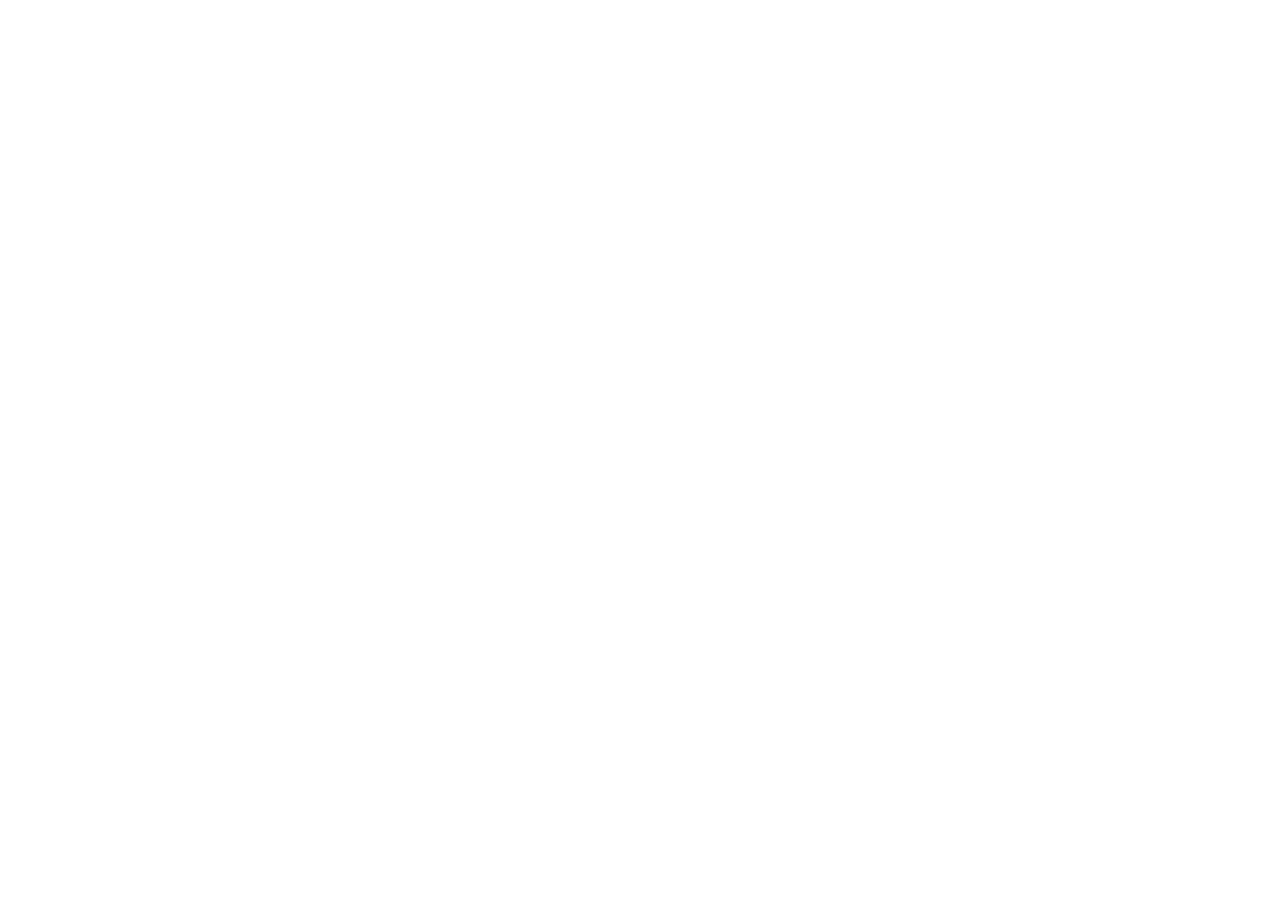
==== Practical_work_4/index.html @ 0fc88922 "Completed task" ====
<!DOCTYPE html>
<html lang="en">
<head>
    <meta charset="UTF-8">
    <meta name="viewport" content="width=device-width, initial-scale=1.0">
    <title>Практична робота №4 Долинки Володимира Тарасовича</title>
    <link rel="stylesheet" href="css/style.css">
</head>
<body>
    

	<script src="js/script.js"></script>
</body>
</html>
---- Practical_work_4/css/style.css ----
* {
	padding: 0;
	margin: 0;
	border: 0;
}
  
*, *:before, *:after {
	-webkit-box-sizing: border-box;
	box-sizing: border-box;
}
  
:focus, :active {
	outline: none;
}
  
a:focus, a:active {
	outline: none;
}
  
nav, footer, header, aside {
	display: block;
}
  
html, body {
	height: 100%;
	width: 100%;
	font-size: 100%;
	line-height: 1;
	font-size: 14px;
	-ms-text-size-adjust: 100%;
	-moz-text-size-adjust: 100%;
	-webkit-text-size-adjust: 100%;
}
  
input, button, textarea {
	font-family: inherit;
	background: none;
	border-radius: none;
}
  
input::-ms-clear {
	display: none;
}
  
button {
	cursor: pointer;
}
  
button::-moz-focus-inner {
	padding: 0;
	border: 0;
}
  
a, a:visited {
	text-decoration: none;
}
  
a:hover {
	text-decoration: none;
}
  
ul li {
	list-style: none;
}
  
img {
	vertical-align: top;
}
  
h1, h2, h3, h4, h5, h6 {
	font-size: inherit;
	font-weight: 400;
}
/*--------------------------------*/
.wrapper {
	min-height: 100vh;
	overflow: hidden;
	position: relative;
	padding: 0 10px;
}
/* -------------------------------- */
.parent {
	display: grid;
	grid-template-columns: repeat(auto-fit, minmax(325px, 1fr));
	gap: 30px;
	padding: 0 15px;
	}

.parent > div {
	display: flex;
	flex-direction: column;
	align-items: end;
	background-color: bisque;
	border: 3px solid #000;
}
/*--------------------------------*/
.title {
	font-size: 40px;
	text-align: center;
	margin: 25px 0;
	font-weight: bold;
}
.mini_block {
	border-bottom: 3px solid #000;
	border-left: 3px solid #000;
	display: inline-block;
	align-items: end;
}
.blocks_title {
	padding: 10px 20px;
	font-size: 25px;
	text-align: center;
	font-weight: bold;
}
.blocks_text {
	font-size: 20px;
	padding: 20px;
}
/*--------------------------------*/
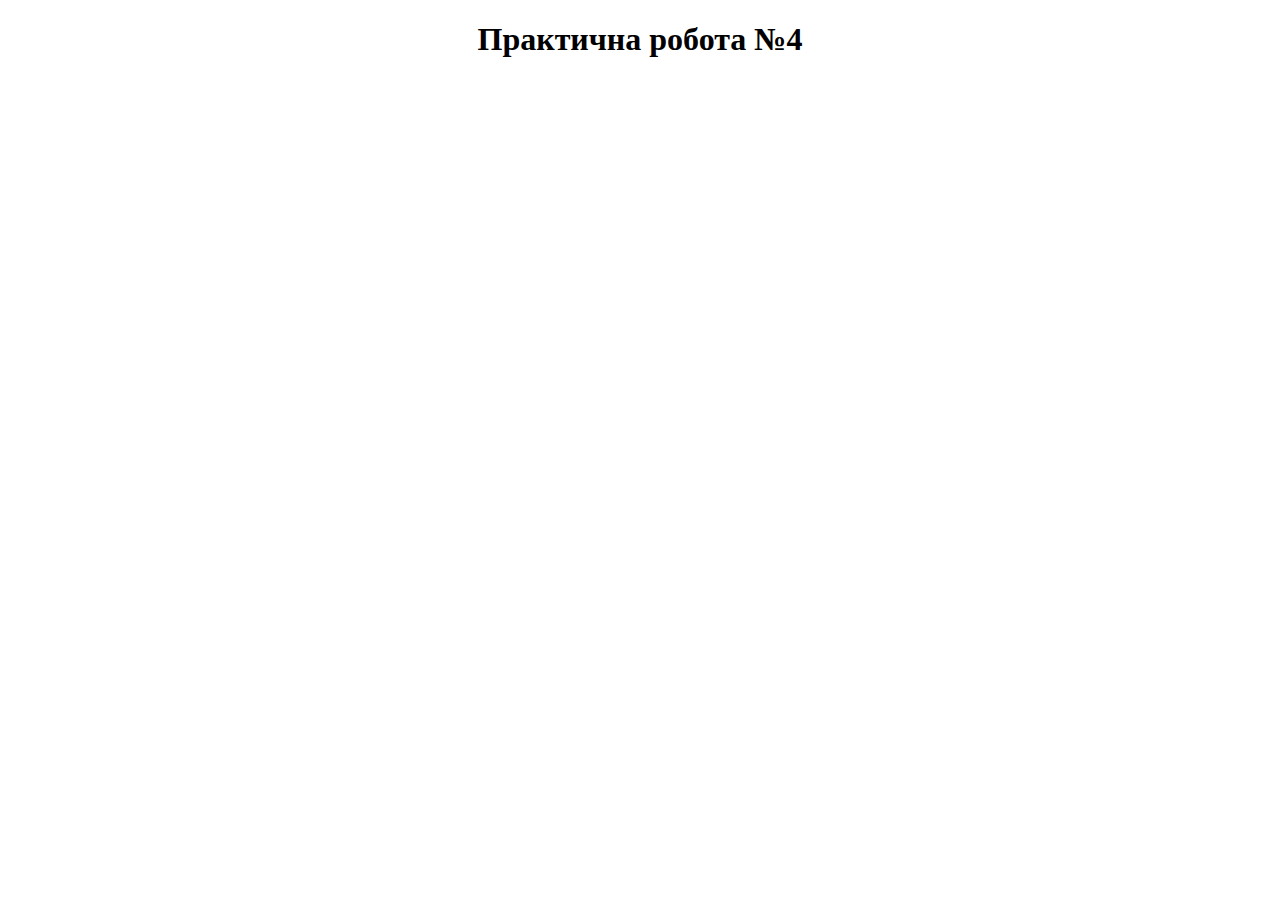
==== commit 7d7975fb: "Added js code" ====
--- a/Practical_work_4/index.html
+++ b/Practical_work_4/index.html
@@ -3,12 +3,11 @@
 <head>
     <meta charset="UTF-8">
     <meta name="viewport" content="width=device-width, initial-scale=1.0">
-    <title>Практична робота №4 Долинки Володимира Тарасовича</title>
-    <link rel="stylesheet" href="css/style.css">
+    <title>Document</title>
 </head>
 <body>
-    
+    <h1 style="text-align: center;">Практична робота №4</h1>
 
-	<script src="js/script.js"></script>
+    <script src="js/script.js"></script>
 </body>
-</html>
+</html>